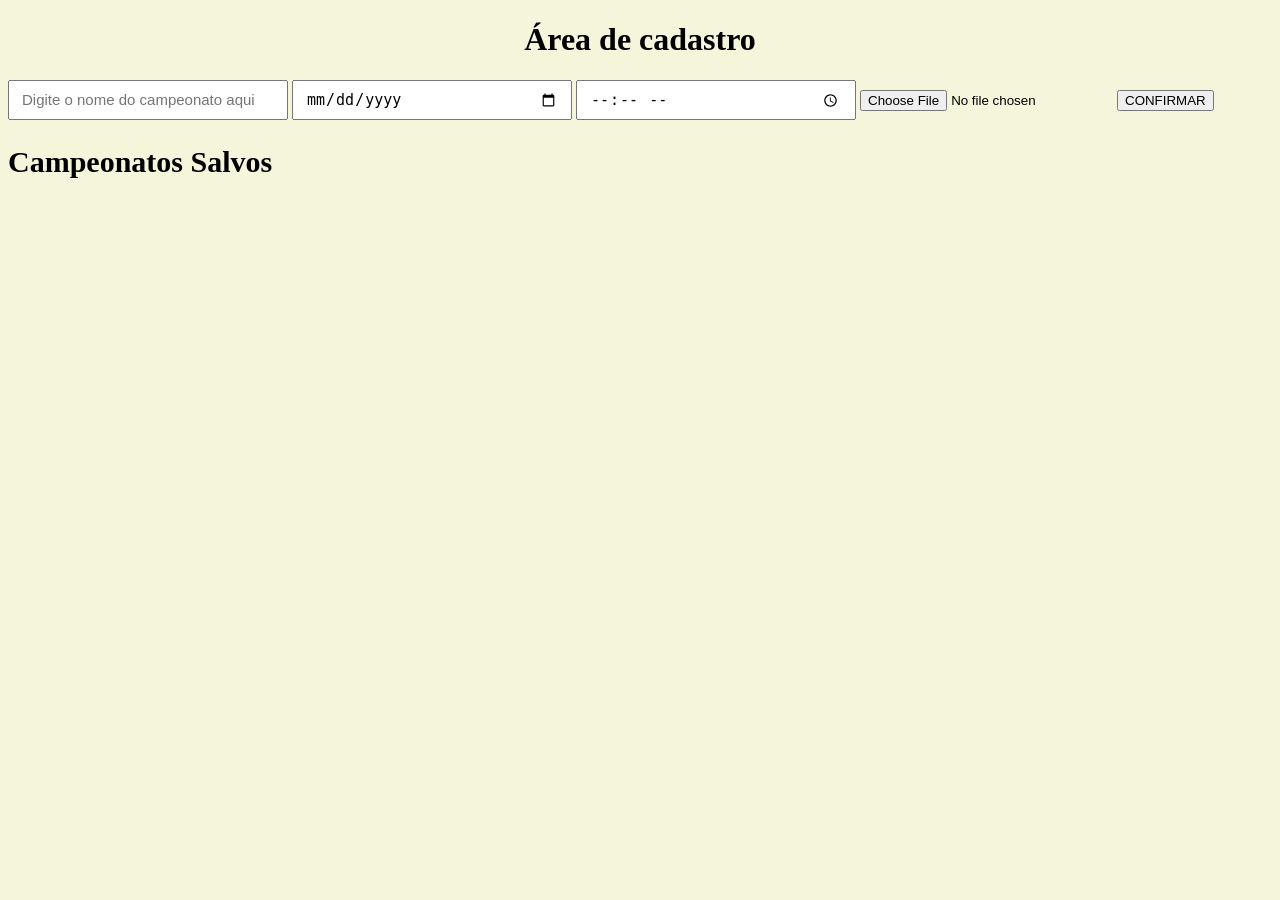
==== dingo.html @ d069d544 "Add files via upload" ====
<!DOCTYPE html>
<html lang="pt-BR">
<head>
    <meta charset="UTF-8">
    <meta name="viewport" content="width=device-width, initial-scale=1.0">
    <title>67</title>
    <link rel="stylesheet" href="laura.css">
</head>
<body>
    <h1 class="dani">Área de cadastro</h1>
    
    <input class="davi" type="text" placeholder="Digite o nome do campeonato aqui">
    <input class="data-camp" type="date">
    <input class="hora-camp" type="time">
    <input class="img-camp" type="file" accept="image/*">
    <button class="orelha">CONFIRMAR</button>

    <h2 class="claudia">Campeonatos Salvos</h2>
    <ul class="lista-campeonatos"></ul>

    <script src="alice.js"></script>
</body>
</html>
---- laura.css ----
.dani{
    text-align: center;
}

.davi, .data-camp, .hora-camp {
  width: 280px;
  height: 40px;
  padding: 8px 12px;
  font-size: 15px;
  box-sizing: border-box;
}

.claudia {
    text-align: left;
    font-size: 30px;
}

body {
    background-color: beige;
}
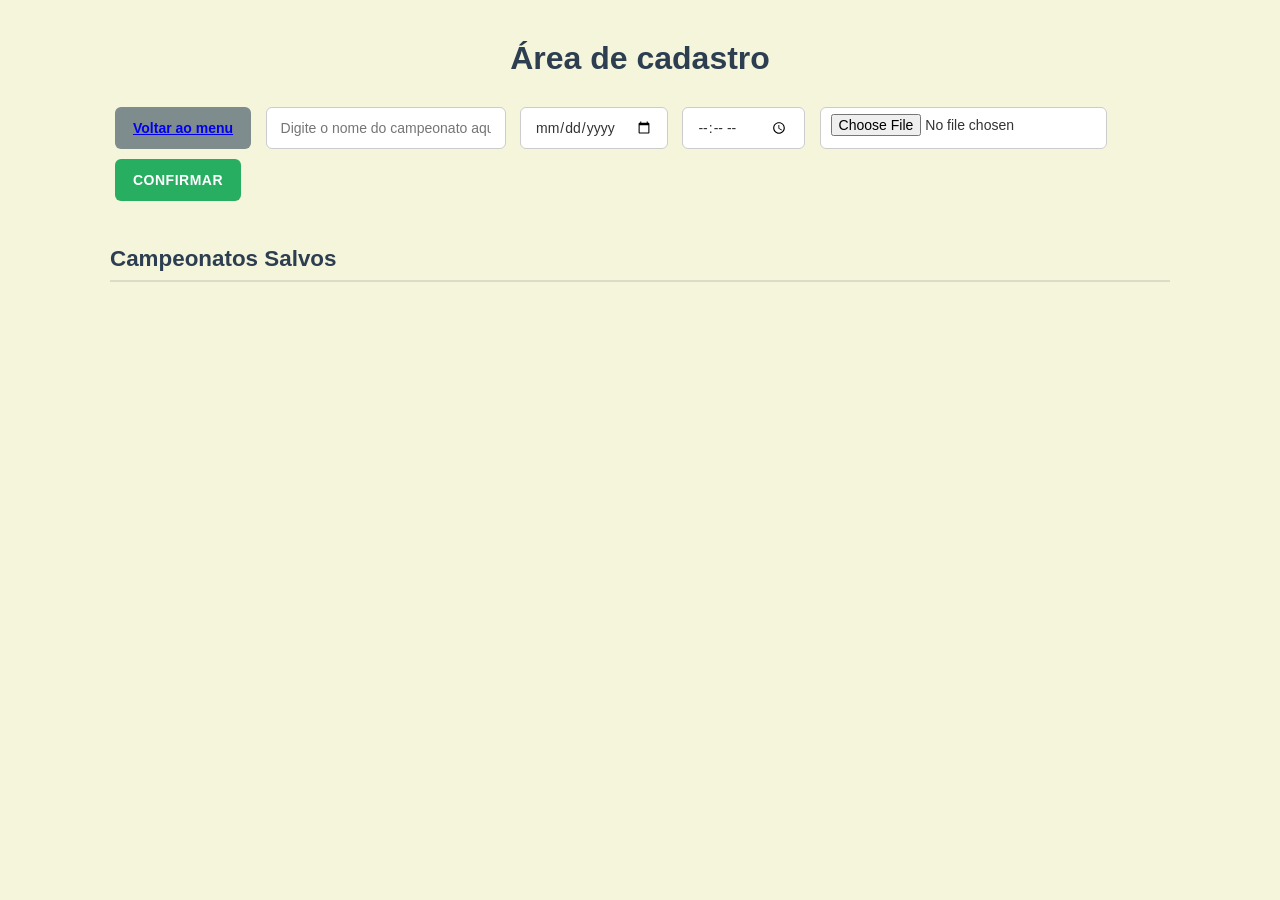
==== commit 52dc5b59: "Add files via upload" ====
--- a/dingo.html
+++ b/dingo.html
@@ -8,7 +8,9 @@
 </head>
 <body>
     <h1 class="dani">Área de cadastro</h1>
-    
+
+
+    <button class="paola"><a href="index.html" target="_blank" rel="noopener noreferrer">Voltar ao menu</a></button>
     <input class="davi" type="text" placeholder="Digite o nome do campeonato aqui">
     <input class="data-camp" type="date">
     <input class="hora-camp" type="time">
--- a/laura.css
+++ b/laura.css
@@ -1,20 +1,149 @@
-.dani{
-    text-align: center;
-}
-
-.davi, .data-camp, .hora-camp {
-  width: 280px;
-  height: 40px;
-  padding: 8px 12px;
-  font-size: 15px;
-  box-sizing: border-box;
-}
-
-.claudia {
-    text-align: left;
-    font-size: 30px;
+* {
+    box-sizing: border-box;
+    margin: 0;
+    padding: 0;
+    font-family: 'Segoe UI', Tahoma, Geneva, Verdana, sans-serif;
 }
 
 body {
-    background-color: beige;
+    background-color: #f5f5dc;
+    color: #333;
+    padding: 40px 20px;
+    max-width: 1100px;
+    margin: 0 auto;
+}
+
+h1, h2 {
+    color: #2c3e50;
+    font-weight: 700;
+}
+
+h1 {
+    text-align: center;
+    font-size: 2rem;
+    margin-bottom: 25px;
+}
+
+h2 {
+    font-size: 1.4rem;
+    margin-top: 40px;
+    margin-bottom: 20px;
+    border-bottom: 2px solid #dcdcc6;
+    padding-bottom: 8px;
+}
+
+.davi,
+.data-camp,
+.hora-camp,
+.img-camp {
+    height: 42px;
+    padding: 8px 14px;
+    border: 1px solid #ccc;
+    border-radius: 6px;
+    font-size: 14px;
+    background-color: #fff;
+    color: #333;
+    margin: 5px;
+    vertical-align: middle;
+    transition: border-color 0.2s, box-shadow 0.2s;
+}
+
+.davi {
+    min-width: 240px;
+}
+
+.davi:focus,
+.data-camp:focus,
+.hora-camp:focus {
+    outline: none;
+    border-color: #27ae60;
+    box-shadow: 0 0 5px rgba(39, 174, 96, 0.3);
+}
+
+.img-camp {
+    padding: 6px 10px;
+    cursor: pointer;
+}
+
+button {
+    height: 42px;
+    padding: 0 18px;
+    border: none;
+    border-radius: 6px;
+    font-size: 14px;
+    font-weight: 600;
+    cursor: pointer;
+    margin: 5px;
+    vertical-align: middle;
+    background-color: #7f8c8d;
+    color: #fff;
+    transition: background-color 0.2s, transform 0.1s;
+}
+
+button:hover {
+    background-color: #636e72;
+}
+
+.orelha {
+    background-color: #27ae60;
+    text-transform: uppercase;
+    letter-spacing: 0.5px;
+}
+
+.orelha:hover {
+    background-color: #219150;
+}
+
+button:active {
+    transform: scale(0.98);
+}
+
+.lista-campeonatos {
+    list-style: none;
+    display: flex;
+    flex-direction: column;
+    gap: 12px;
+    margin-top: 15px;
+}
+
+.lista-campeonatos li {
+    background-color: #ffffff;
+    border: 1px solid #e0e0d1;
+    border-left: 5px solid #27ae60;
+    border-radius: 8px;
+    padding: 15px 20px;
+    display: flex;
+    align-items: center;
+    justify-content: space-between;
+    gap: 15px;
+    box-shadow: 0 2px 6px rgba(0, 0, 0, 0.05);
+}
+
+.lista-campeonatos li img {
+    width: 65px !important;
+    height: 65px;
+    object-fit: cover;
+    border-radius: 6px;
+    border: 1px solid #ddd;
+    flex-shrink: 0;
+}
+
+.lista-campeonatos li span {
+    flex-grow: 1;
+    font-size: 16px;
+    font-weight: 500;
+    color: #2c3e50;
+}
+
+.lista-campeonatos li button {
+    background-color: #e74c3c;
+    height: 36px;
+    padding: 0 14px;
+    font-size: 13px;
+    margin: 0;
+    flex-shrink: 0;
+}
+
+.lista-campeonatos li button:hover {
+    background-color: #c0392b;
 }
